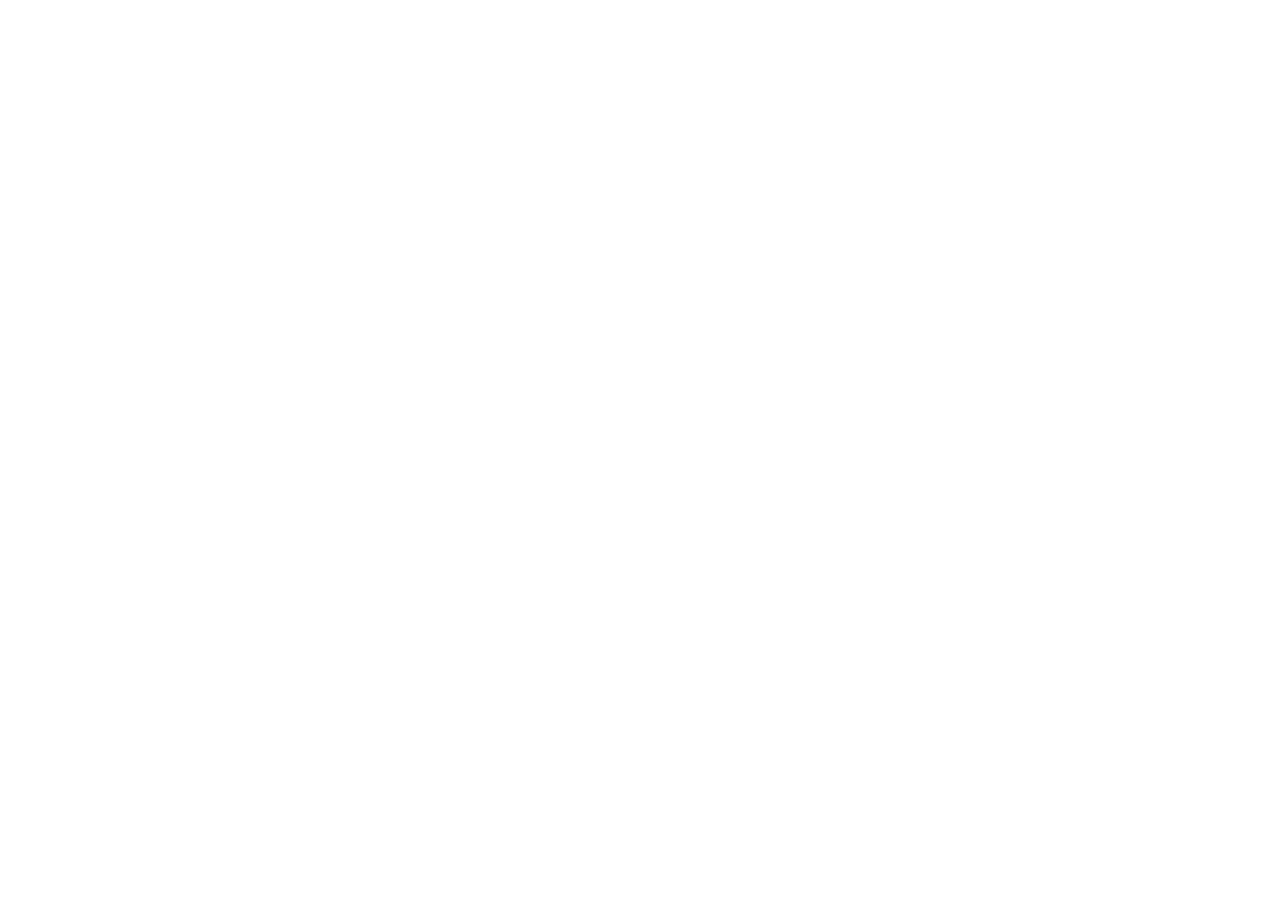
==== auto-gen-files/about.html @ 1c37dd45 "Added about.html" ====
<!DOCTYPE html>
<html lang="en">
<head>
    <meta charset="UTF-8">
    <meta name="viewport" content="width=device-width, initial-scale=1.0">
    <meta http-equiv="X-UA-Compatible" content="ie=edge">
    <title>Document</title>
</head>
<body>
    
</body>
</html>
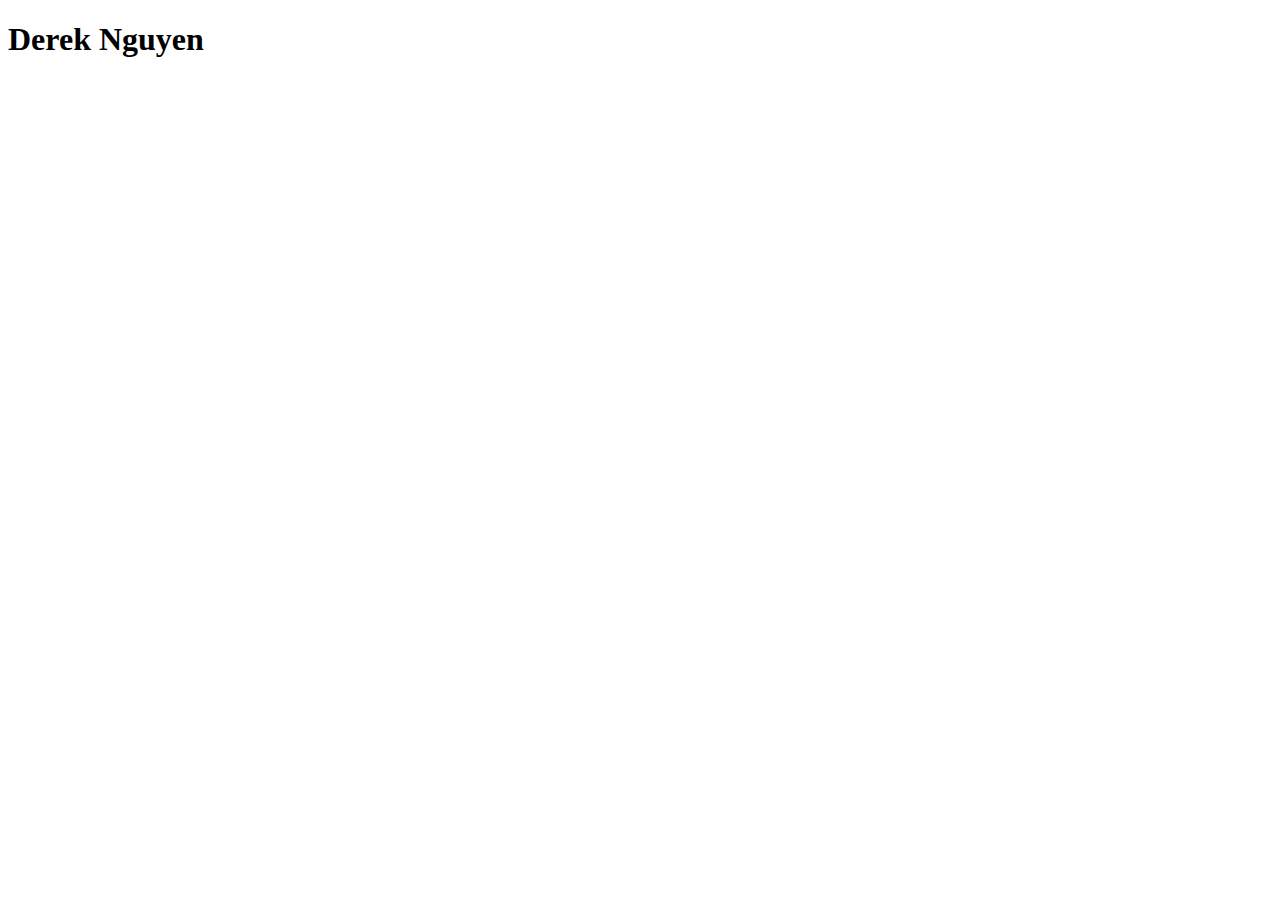
==== commit 727b9280: "Adding Derek to index.html" ====
--- a/auto-gen-files/about.html
+++ b/auto-gen-files/about.html
@@ -7,6 +7,6 @@
     <title>Document</title>
 </head>
 <body>
-    
+    <h1> Derek Nguyen</h1>
 </body>
 </html>